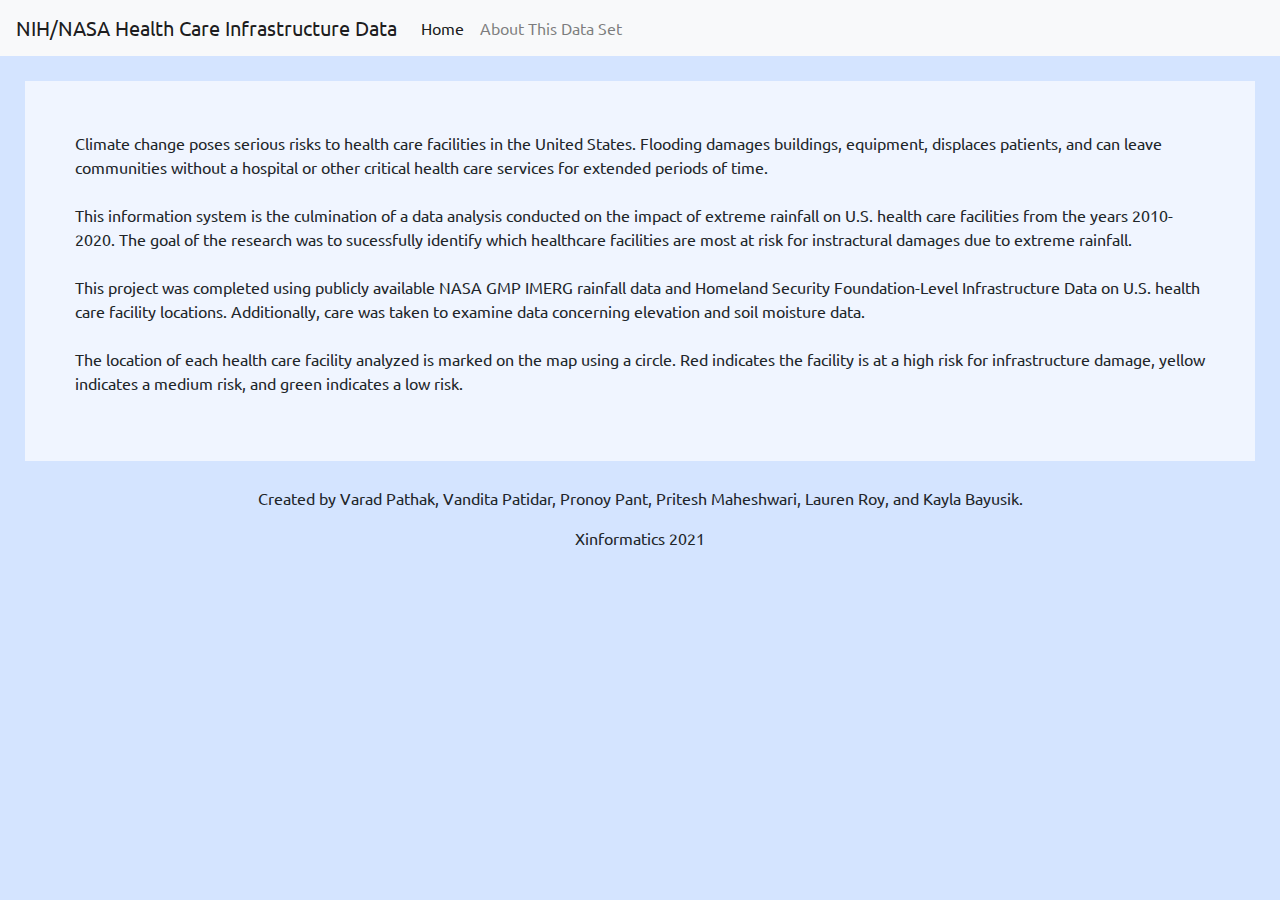
==== about_us.html @ a88d38c1 "Added about us page" ====
<!DOCTYPE html>
<html>
<head>
    <title>NIH/NASA Health Care Infrasturcure Data</title>
    <link rel="stylesheet" href="https://stackpath.bootstrapcdn.com/bootstrap/4.3.1/css/bootstrap.min.css" integrity="sha384-ggOyR0iXCbMQv3Xipma34MD+dH/1fQ784/j6cY/iJTQUOhcWr7x9JvoRxT2MZw1T" crossorigin="anonymous">
    <link rel="stylesheet" href="homePage.css">
    <link rel="preconnect" href="https://fonts.gstatic.com">
<!-- <link href="https://fonts.googleapis.com/css2?family=Ubuntu:wght@300&display=swap" rel="stylesheet"> -->

    <link href="https://fonts.googleapis.com/css2?family=Ubuntu&display=swap" rel="stylesheet">

<style>
    #main{
        margin: 25px;
        padding: 50px;
        background-color: #f0f5ff;
        float: center;
    }
</style>
</head>
<body>
    <nav class="navbar navbar-expand-lg navbar-light bg-light">
        <a class="navbar-brand" href="#">NIH/NASA Health Care Infrastructure Data</a>
        <button class="navbar-toggler" type="button" data-toggle="collapse" data-target="#navbarNav" aria-controls="navbarNav" aria-expanded="false" aria-label="Toggle navigation">
          <span class="navbar-toggler-icon"></span>
        </button>
        <div class="collapse navbar-collapse" id="navbarNav">
          <ul class="navbar-nav">
            <li class="nav-item active">
              <a class="nav-link" href="homePage.html">Home </a>
            </li>
            <li class="nav-item">
              <a class="nav-link" id="right_nav" href="#">About This Data Set<span class="sr-only">(current)</span></a>
            </li>
          </ul>
        </div>
      </nav>

<div id="main">
      <p>
    Climate change poses serious risks to health care facilities in the United States. Flooding 
    damages buildings, equipment, displaces patients, and can leave communities without a 
    hospital or other critical health care services for extended periods of time. <br>
        <br>
    This information system is the culmination of a data analysis conducted on the impact of extreme
    rainfall on U.S. health care facilities from the years 2010-2020. The goal of the research was to 
    sucessfully identify which healthcare facilities are most at risk for instractural damages due to 
    extreme rainfall. <br>
        <br>
    This project was completed using publicly available NASA GMP IMERG rainfall data and Homeland Security
    Foundation-Level Infrastructure Data on U.S. health care facility locations. Additionally,
    care was taken to examine data concerning elevation and soil moisture data.<br>
        <br>
    The location of each health care facility analyzed is marked on the map using a circle. Red indicates
    the facility is at a high risk for infrastructure damage, yellow indicates a medium risk, and green indicates
    a low risk. <br>

    </p>
</div>

<script src="https://code.jquery.com/jquery-3.3.1.slim.min.js" integrity="sha384-q8i/X+965DzO0rT7abK41JStQIAqVgRVzpbzo5smXKp4YfRvH+8abtTE1Pi6jizo" crossorigin="anonymous"></script>
<script src="https://cdnjs.cloudflare.com/ajax/libs/popper.js/1.14.7/umd/popper.min.js" integrity="sha384-UO2eT0CpHqdSJQ6hJty5KVphtPhzWj9WO1clHTMGa3JDZwrnQq4sF86dIHNDz0W1" crossorigin="anonymous"></script>
<script src="https://stackpath.bootstrapcdn.com/bootstrap/4.3.1/js/bootstrap.min.js" integrity="sha384-JjSmVgyd0p3pXB1rRibZUAYoIIy6OrQ6VrjIEaFf/nJGzIxFDsf4x0xIM+B07jRM" crossorigin="anonymous"></script>
</body>
<footer>
  <p>Created by Varad Pathak, Vandita Patidar, Pronoy Pant, Pritesh Maheshwari, Lauren Roy, and Kayla Bayusik.</p><br\>
  <p>Xinformatics 2021</p>
</footer>
</html>
---- homePage.css ----
.navbar-brand{
    font-family: 'Ubuntu', sans-serif;
}
body{
    background-color: #d4e4ff;
    font-family: 'Ubuntu', sans-serif;
}

footer{
    text-align: center;
}
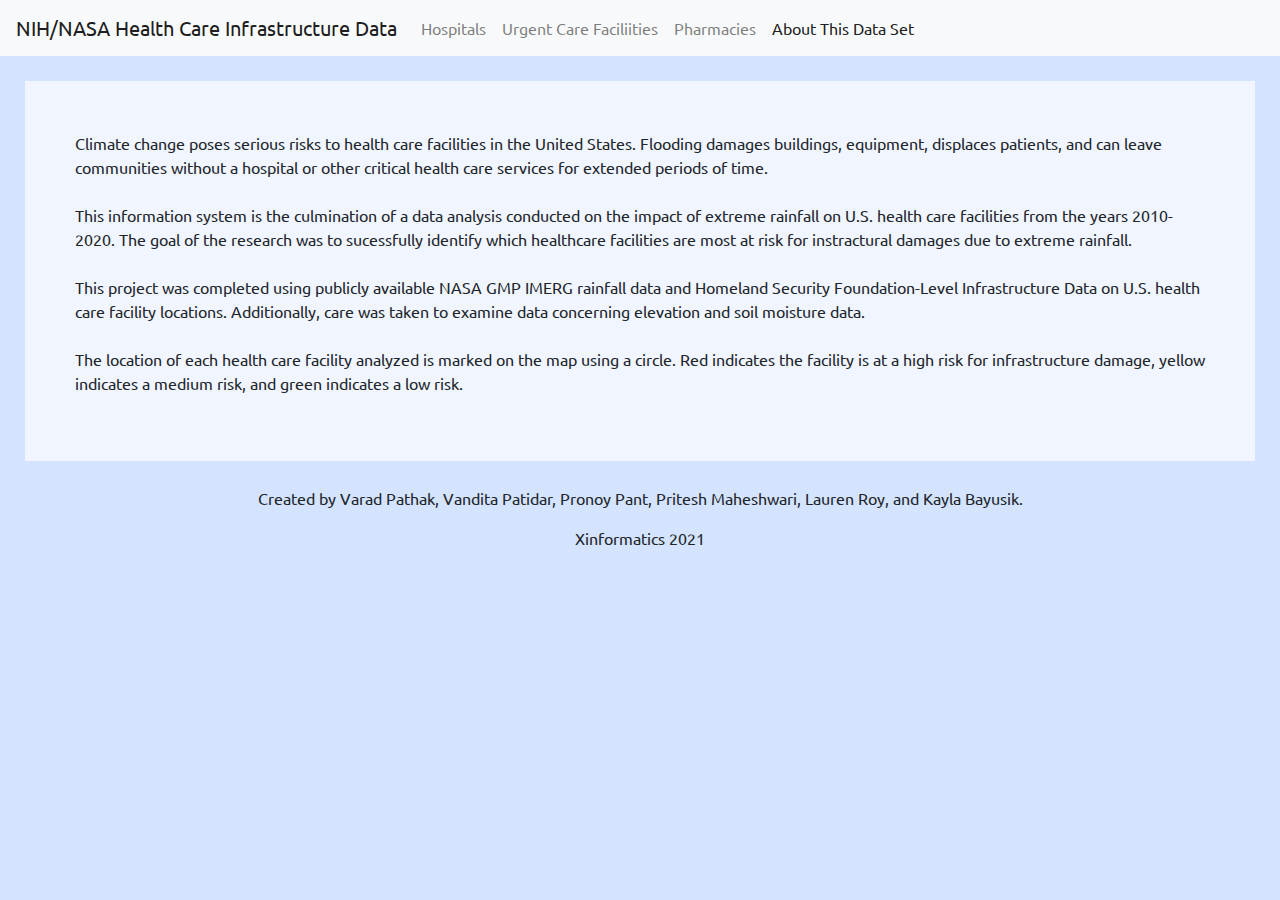
==== commit 2cf14a18: "Add files via upload" ====
--- a/about_us.html
+++ b/about_us.html
@@ -26,10 +26,16 @@
         </button>
         <div class="collapse navbar-collapse" id="navbarNav">
           <ul class="navbar-nav">
-            <li class="nav-item active">
-              <a class="nav-link" href="homePage.html">Home </a>
+            <li class="nav-item ">
+              <a class="nav-link" href="index.html">Hospitals </a>
             </li>
             <li class="nav-item">
+              <a class="nav-link" id="right_nav" href="ucf.html">Urgent Care Faciliities</a>
+            </li>
+            <li class="nav-item">
+              <a class="nav-link" id="right_nav" href="pharmacy.html">Pharmacies</a>
+            </li>
+            <li class="nav-item active">
               <a class="nav-link" id="right_nav" href="#">About This Data Set<span class="sr-only">(current)</span></a>
             </li>
           </ul>
@@ -66,4 +72,4 @@
   <p>Created by Varad Pathak, Vandita Patidar, Pronoy Pant, Pritesh Maheshwari, Lauren Roy, and Kayla Bayusik.</p><br\>
   <p>Xinformatics 2021</p>
 </footer>
-</html>+</html>
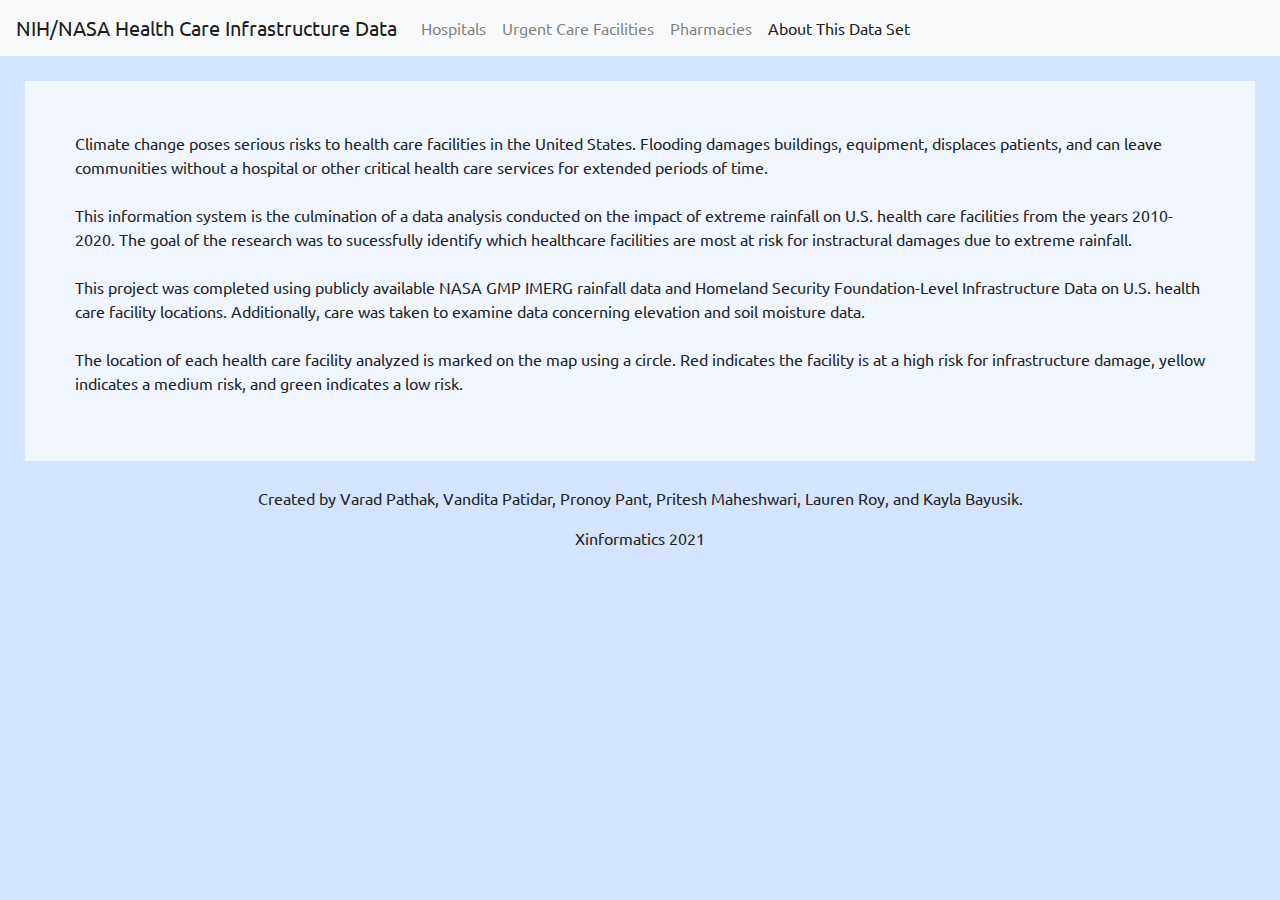
==== commit ea9f3a71: "Changed navigation bar" ====
--- a/about_us.html
+++ b/about_us.html
@@ -30,7 +30,7 @@
               <a class="nav-link" href="index.html">Hospitals </a>
             </li>
             <li class="nav-item">
-              <a class="nav-link" id="right_nav" href="ucf.html">Urgent Care Faciliities</a>
+              <a class="nav-link" id="right_nav" href="ucf.html">Urgent Care Facilities</a>
             </li>
             <li class="nav-item">
               <a class="nav-link" id="right_nav" href="pharmacy.html">Pharmacies</a>
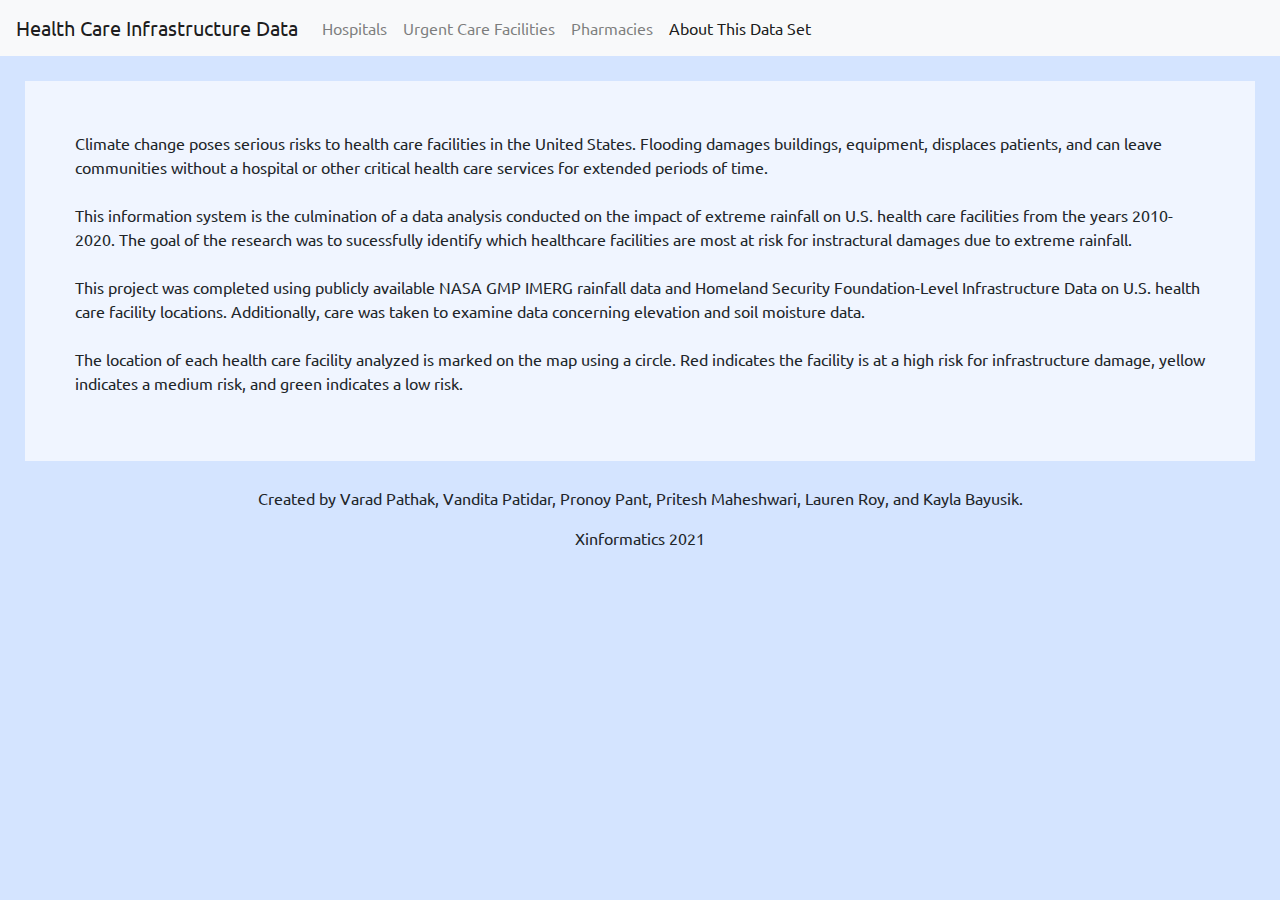
==== commit 1bb22549: "Update about_us.html" ====
--- a/about_us.html
+++ b/about_us.html
@@ -1,7 +1,7 @@
 <!DOCTYPE html>
 <html>
 <head>
-    <title>NIH/NASA Health Care Infrasturcure Data</title>
+    <title>Health Care Infrasturcure Data</title>
     <link rel="stylesheet" href="https://stackpath.bootstrapcdn.com/bootstrap/4.3.1/css/bootstrap.min.css" integrity="sha384-ggOyR0iXCbMQv3Xipma34MD+dH/1fQ784/j6cY/iJTQUOhcWr7x9JvoRxT2MZw1T" crossorigin="anonymous">
     <link rel="stylesheet" href="homePage.css">
     <link rel="preconnect" href="https://fonts.gstatic.com">
@@ -20,7 +20,7 @@
 </head>
 <body>
     <nav class="navbar navbar-expand-lg navbar-light bg-light">
-        <a class="navbar-brand" href="#">NIH/NASA Health Care Infrastructure Data</a>
+        <a class="navbar-brand" href="#">Health Care Infrastructure Data</a>
         <button class="navbar-toggler" type="button" data-toggle="collapse" data-target="#navbarNav" aria-controls="navbarNav" aria-expanded="false" aria-label="Toggle navigation">
           <span class="navbar-toggler-icon"></span>
         </button>
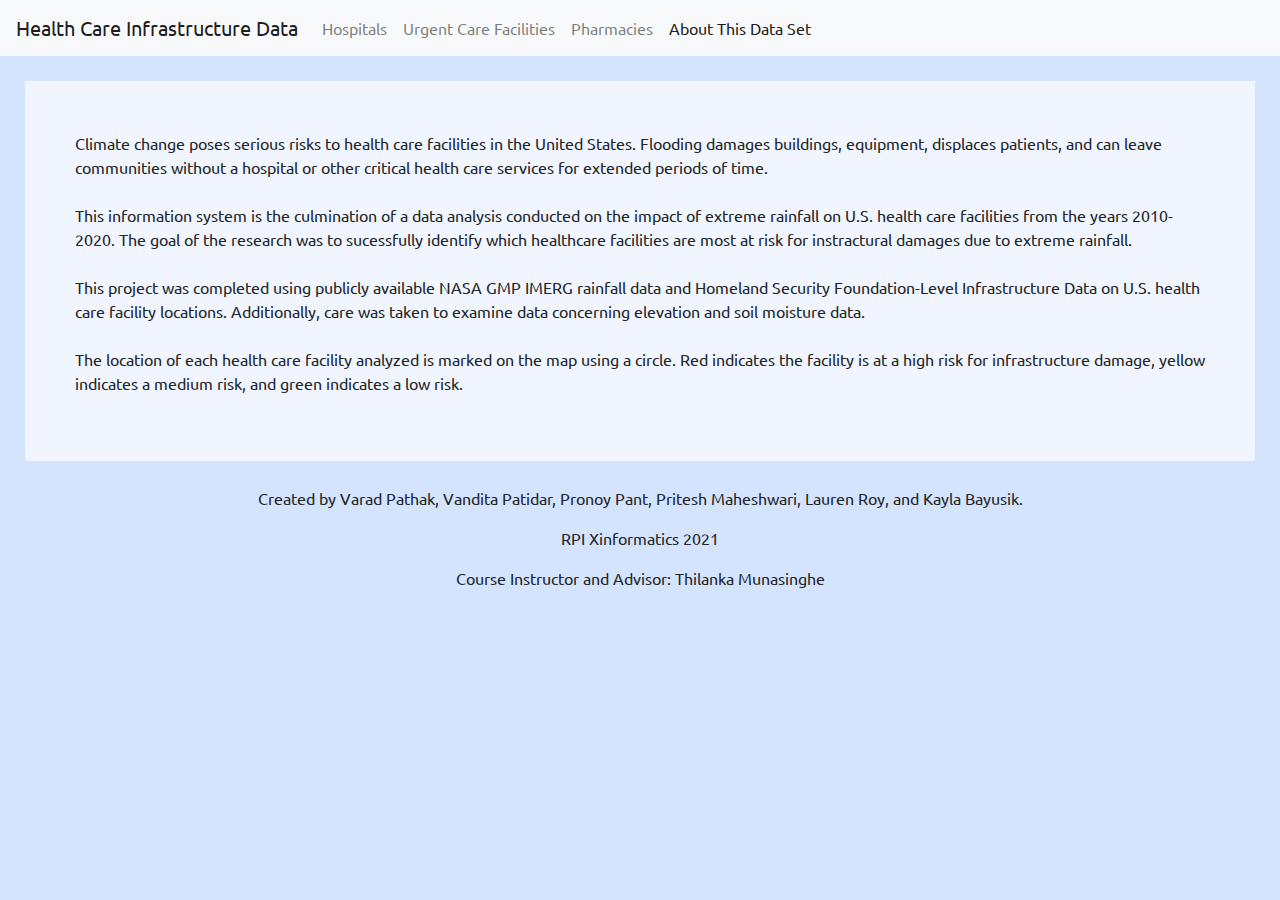
==== commit a551be81: "Update about_us.html" ====
--- a/about_us.html
+++ b/about_us.html
@@ -70,6 +70,7 @@
 </body>
 <footer>
   <p>Created by Varad Pathak, Vandita Patidar, Pronoy Pant, Pritesh Maheshwari, Lauren Roy, and Kayla Bayusik.</p><br\>
-  <p>Xinformatics 2021</p>
+  <p>RPI Xinformatics 2021</p>
+  <p>Course Instructor and Advisor: Thilanka Munasinghe</p>
 </footer>
 </html>
